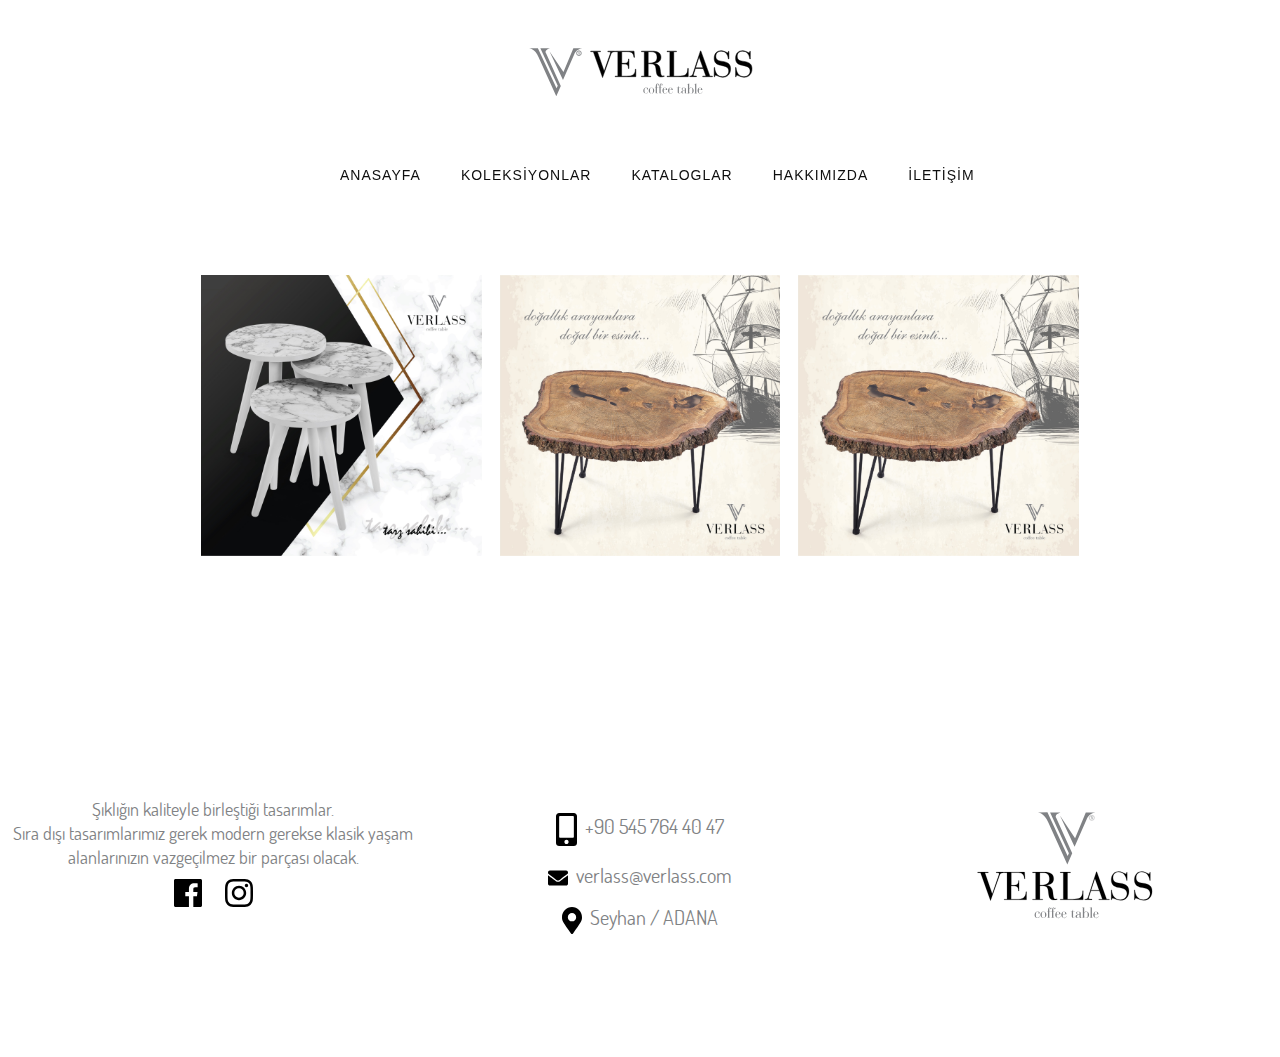
==== koleksiyonlar.html @ 1813a4e0 "responsive" ====
<!DOCTYPE html>
<html lang="en"><script type="text/javascript" charset="utf-8"></script>
    <head>
<meta http-equiv="content-type" content="text/html; charset=UTF-8">
    <meta charset="utf-8">
    <meta name="viewport" content="width=device-width, initial-scale=1, shrink-to-fit=no">
    <meta name="description" content="Ev Dekorasyon Ürünleri">
    <meta name="keyword" content="Sehpa,Coffee Table,Coffee,Table,Verlass,Masa,Mobilya,Tasarım,Dizayn,Ev,Dekor,Dekorasyon,Zigon,Orta Sehpa,Furniture,Wood,Wooden,Kütük,Masa,">
    <meta http-equiv="refresh" content="200">
    <meta name="robots" content="index, follow">
    <meta name="revisit-after" content="1 days">

    <title>Koleksiyonlarımız - Verlass Sehpa</title>

    <link href="css/style.css" rel="stylesheet">
    <link href="css/fontawesome.css" rel="stylesheet">
    <link href="css/fontawesome.min.css" rel="stylesheet">
    <link rel="shortcut icon" href="images/icons/favicon.ico"/> 
        <script src="/js/jquery-3.4.1"></script>
        <script src="/js/jquery-3.4.1.min.js"></script>
        <script src="/js/navbar.js"></script>
    </head>
<body>
    
    <div class="logo"><img src="images/icons/verlass_logo_big.svg"></div>

<div id='cssmenu'>
<ul>
   <li class='active'><a href='index.html'>ANASAYFA</a></li>
   <li><a href='koleksiyonlar.html'>KOLEKSİYONLAR</a></li>
   <li><a href='/katalog/verlass katalog calısma1.pdf' target="blank" title="Verlass Katalog">KATALOGLAR</a></li>
   <li><a href='#'>HAKKIMIZDA</a></li>
   <li><a href='#'>İLETİŞİM</a></li>
</ul>
</div>

<div>
    <div class="flex-container">
    
        <div class="product-container">
    <a href='zigonsehpa.html'>            
        <img src="images/IMG-20190313-WA0003.jpg" class="product-container-image">
            <div class="product-container-overlay">
                <div class="product-container-text">Zigon Sehpa</div>
            </div>
    </a>
        </div>
        <div class="product-container">
        <a href='ortasehpa.html'>
            <img src="images/IMG-20190314-WA0002.jpg" class="product-container-image">
            <div class="product-container-overlay">
                <div class="product-container-text">Orta Sehpa</div>
            </div>
        </div>
    </a>
    
        <div class="product-container">
    <a href='ozeltasarimsehpa.html'>
            <img src="images/IMG-20190314-WA0002.jpg" class="product-container-image">
            <div class="product-container-overlay">
                <div class="product-container-text">Özel Tasarım Sehpa</div>
            </div>
        </div>
    </a>
    </div>
    
</div>

<div class="footer" id="footer"> 
        <div class="row">
  <div class="column">
    <p>Şıklığın kaliteyle birleştiği tasarımlar.</p>
      <p>Sıra dışı tasarımlarımız gerek modern gerekse klasik yaşam alanlarınızın vazgeçilmez bir parçası olacak.</p>
      <div class="social">
    <a href="https://www.instagram.com/verlasssehpa/"><img src="images/icons/facebook-brands.svg"></a>
    <a href="https://www.instagram.com/verlasssehpa/"><img src="images/icons/instagram-brands.svg"></a>
      </div>
  </div>

  <div class="column">
    <div class="info"><img src="images/icons/mobile-alt-solid.svg">+90 545 764 40 47</div>
    <div class="info"><img src="images/icons/envelope-solid.svg">verlass@verlass.com</div>
    <div class="info"><img src="images/icons/map-marker-alt-solid.svg">Seyhan / ADANA</div>
  </div>
  <div class="column">
<img src="images/icons/verlass_logo.svg"/>
      
</div>
   </div>      
	</div>    
        <script src="/js/navbar.js"></script>
        

    </body>
</html>
---- css/style.css ----
html{
    height: 100%;
}

*, *::after, *::before {
    -webkit-box-sizing: border-box;
    -moz-box-sizing: border-box;
    box-sizing: border-box;
}

    *::after, *::before {
        content: '';
    }
* {
    padding: 0;
    margin: 0;
    border: 0;
    list-style: none;
}
a:link, a:visited {
    text-decoration: none;
    color: inherit;
}

/* This width range is for smartphone (tr: akıllı telefonlar için) */
#cssmenu.small-screen {
  width: 100%;
}
#cssmenu.small-screen > ul,
#cssmenu.small-screen.align-center > ul {
  width: 100%;
  text-align: left;
}
#cssmenu.small-screen > ul > li,
#cssmenu.small-screen.align-center {
  float: none;
  display: block;
  border-top: 1px solid rgba(100, 100, 100, 0.1);
}
#cssmenu.small-screen > ul > li:hover > a,
#cssmenu.small-screen > ul > li > a:hover {
  color: #0e0e0e;
  -webkit-transform: none;
  -moz-transform: none;
  transform: none;
  -ms-transform: none;
}
#cssmenu.small-screen > ul > li > a::before {
  display: none;
}
#cssmenu.small-screen #menu-button {
  display: block;
  padding: 16px 20px;
  cursor: pointer;
  font-size: 14px;
  text-decoration: none;
  color: #0e0e0e;
  text-transform: uppercase;
  letter-spacing: 1px;
  background: #ffffff;
}
#cssmenu.small-screen #menu-button:after {
  content: "";
  position: absolute;
  right: 20px;
  top: 17px;
  display: block;
  -webkit-box-sizing: content-box;
  -moz-box-sizing: content-box;
  box-sizing: content-box;
  border-top: 2px solid #ffffff;
  border-bottom: 2px solid #ffffff;
  width: 22px;
  height: 3px;
}
#cssmenu.small-screen #menu-button.menu-opened:after {
  border-top: 2px solid #dff2fa;
  border-bottom: 2px solid #dff2fa;
}
#cssmenu.small-screen #menu-button:before {
  content: "";
  position: absolute;
  right: 20px;
  top: 27px;
  display: block;
  width: 22px;
  height: 2px;
  background: #ffffff;
}
#cssmenu.small-screen #menu-button.menu-opened:before {
  background: #0e0e0e;
}
@media screen and (max-width: 600px) {
  .repper {
    display: none;
  }
}

/* This width range is for tablet (tr: tabletler için) */
@media (min-width: 768px) and (max-width: 991px) {
  .container { width: 730px;}

    #cssmenu {
      width: 100%;
    }
    #cssmenu > ul,
    #cssmenu.align-center > ul {
      width: 100%;
      text-align: left;
    }
    #cssmenu > ul > li,
    #cssmenu.align-center {
      float: none;
      display: block;
      border-top: 1px solid rgba(100, 100, 100, 0.1);
    }
    #cssmenu > ul > li:hover > a,
    #cssmenu > ul > li > a:hover {
      color: #0e0e0e;
      -webkit-transform: none;
      -moz-transform: none;
      transform: none;
      -ms-transform: none;
    }
    #cssmenu > ul > li > a::before {
      display: none;
    }
    #cssmenu #menu-button {
      display: block;
      padding: 16px 20px;
      cursor: pointer;
      font-size: 14px;
      text-decoration: none;
      color: #0e0e0e;
      text-transform: uppercase;
      letter-spacing: 1px;
      background: #ffffff;
    }
    #cssmenu #menu-button:after {
      content: "";
      position: absolute;
      right: 20px;
      top: 17px;
      display: block;
      -webkit-box-sizing: content-box;
      -moz-box-sizing: content-box;
      box-sizing: content-box;
      border-top: 2px solid #ffffff;
      border-bottom: 2px solid #ffffff;
      width: 22px;
      height: 3px;
    }
    #cssmenu #menu-button.menu-opened:after {
      border-top: 2px solid #dff2fa;
      border-bottom: 2px solid #dff2fa;
    }
    #cssmenu #menu-button:before {
      content: "";
      position: absolute;
      right: 20px;
      top: 27px;
      display: block;
      width: 22px;
      height: 2px;
      background: #ffffff;
    }
    #cssmenu #menu-button.menu-opened:before {
      background: #0e0e0e;
    }

    .repper{display: none;}
  /* your other css codes */
}

/* This width range is for medium pc screens (tr: orta ekranlı pc için) */
@media (min-width: 992px) and (max-width: 1199px) {
  .repper {
    width: 1092px;
    margin: 0 auto;
    position: relative;
    overflow: hidden;
    border-radius: 0px;
   }
   .repper:hover #gpoy {
    transition: 2s;
    right:12px;
   }
   
   #sdr2012 {
    width: 1084px;
    height: 375px;
    border: 2px solid #FFFFFF;
    border-radius: 0px;
    overflow: hidden;
    position: relative;
    cursor: pointer;
   }
   #sdr2012 .sld {
    width: 4336px;
    height: 375px;
    display: block;
    margin: 0;
    padding: 0;
   }
   #sdr2012 .slide {
    width: 1084px;
    height: 375px;
    float: left;
    list-style-type: none;
   }
   .SOT190331 {
    position: absolute;
    max-width: 1084px;
    margin: 0px;
   }
   .c143523  {
    position: absolute;
    bottom: 0px;
    width:100%;
    padding: 12px;
    background-color: rgba(0, 0, 0, 0.5);
    color: #FFFFFF;
    font-size:24pt;
    font-family:Tahoma;
    text-align:center;
    line-height:48px;
    z-index:33;
    -webkit-box-sizing: border-box;
    -moz-box-sizing: border-box;
    box-sizing: border-box;
   }
}

/* This width range is for large pc screens (tr: geniş ekranlı pc için) */
@media (min-width: 1200px) {
  .repper {
    width: 1092px;
    margin: 0 auto;
    position: relative;
    overflow: hidden;
    border-radius: 0px;
   }
   .repper:hover #gpoy {
    transition: 2s;
    right:12px;
   }
   
   #sdr2012 {
    width: 1084px;
    height: 375px;
    border: 2px solid #FFFFFF;
    border-radius: 0px;
    overflow: hidden;
    position: relative;
    cursor: pointer;
   }
   #sdr2012 .sld {
    width: 4336px;
    height: 375px;
    display: block;
    margin: 0;
    padding: 0;
   }
   #sdr2012 .slide {
    width: 1084px;
    height: 375px;
    float: left;
    list-style-type: none;
   }
   .SOT190331 {
    position: absolute;
    max-width: 1084px;
    margin: 0px;
   }
   .c143523  {
    position: absolute;
    bottom: 0px;
    width:100%;
    padding: 12px;
    background-color: rgba(0, 0, 0, 0.5);
    color: #FFFFFF;
    font-size:24pt;
    font-family:Tahoma;
    text-align:center;
    line-height:48px;
    z-index:33;
    -webkit-box-sizing: border-box;
    -moz-box-sizing: border-box;
    box-sizing: border-box;
   }
}
    body {
    font-size: 1.6rem;
    font-family: "PT Sans", sans-serif;
    color: #2D4246;
    background-color: #ffffff; /* changed from #EEEEEE */
    height: 100%;
}

    body::after {
        /* dark overlay layer - visible when we fire .cd-quick-view */
        position: fixed;
        top: 0;
        left: 0;
        width: 100%;
        height: 100%;
        background: rgba(71, 55, 78, 0.8);
        visibility: hidden;
        opacity: 0;
        -webkit-transition: opacity .3s 0s, visibility 0s .3s;
        -moz-transition: opacity .3s 0s, visibility 0s .3s;
        transition: opacity .3s 0s, visibility 0s .3s;
    }

@font-face {
  font-family: "Dosis-Regular";
  src: url("/fonts/Dosis-Regular.eot");
  src: url("/fonts/Dosis-Regular.eot?#iefix") format("embedded-opentype"),
       url("/fonts/Dosis-Regular.ttf") format("truetype"),
       url("/fonts/Dosis-Regular.woff") format("woff");
  font-weight: normal;
  font-style: normal;
}

@font-face {
  font-family: "Dosis-SemiBold";
  src: url("/fonts/Dosis-SemiBold.eot");
  src: url("/fonts/Dosis-SemiBold.eot?#iefix") format("embedded-opentype"),
       url("/fonts/Dosis-SemiBold.ttf") format("truetype"),
       url("/fonts/Dosis-SemiBold.woff") format("woff");
  font-weight: normal;
  font-style: normal;
}

html, body {
  height: 100%;
  padding: 0;
  margin: 0;
}

body {
  position: relative;
  font-family: "Varela Round";
  background: #ffffff;
}

.logo{text-align: center}
.logo img{
    padding: 3%;
        width: 25%;
    }

#cssmenu,
#cssmenu ul,
#cssmenu ul li,
#cssmenu ul li a,
#cssmenu #menu-button {

  list-style: none;
  line-height: 1;
  display: block;
  position: relative;
  -webkit-box-sizing: border-box;
  -moz-box-sizing: border-box;
  box-sizing: border-box;
}
#cssmenu:after,
#cssmenu > ul:after {
  content: ".";
  display: block;
  clear: both;
  visibility: hidden;
  line-height: 0;
  height: 0;
}
#cssmenu #menu-button {
  display: none;
}
#cssmenu {
  width: auto;
  font-family: Raleway, sans-serif;
  line-height: 1;
}
#cssmenu > ul {
  padding-left: 25%;
  background: #ffffff;
}
#cssmenu > ul > li {
  float: left;
  -webkit-perspective: 1000px;
  -moz-perspective: 1000px;
  perspective: 1000px;
}
#cssmenu.align-center > ul {
  font-size: 0;
  text-align: center;
}
#cssmenu.align-center > ul > li {
  display: inline-block;
  float: none;
}
#cssmenu.align-right > ul > li {
  float: right;
}
#cssmenu > ul > li > a {
  padding: 16px 20px;
  font-size: 14px;
  color: #0e0e0e;
  letter-spacing: 1px;
  text-transform: uppercase;
  text-decoration: none;
  background: #ffffff;
  -webkit-transition: all .3s;
  -moz-transition: all .3s;
  -o-transition: all .3s;
  transition: all .3s;
  -webkit-transform-origin: 50% 0;
  -moz-transform-origin: 50% 0;
  transform-origin: 50% 0;
  -webkit-transform-style: preserve-3d;
  -moz-transform-style: preserve-3d;
  transform-style: preserve-3d;
}
#cssmenu > ul > li.active > a {
  color: #0e0e0e;
}
#cssmenu > ul > li:hover > a,
#cssmenu > ul > li > a:hover {
  color: #0e0e0e;
  -webkit-transform: rotateX(90deg) translateY(-23px);
  -moz-transform: rotateX(90deg) translateY(-23px);
  transform: rotateX(90deg) translateY(-23px);
  -ms-transform: none;
}
#cssmenu > ul > li > a::before {
  position: absolute;
  top: 100%;
  left: 0;
  z-index: -1;
  -webkit-box-sizing: border-box;
  -moz-box-sizing: border-box;
  box-sizing: border-box;
  width: 100%;
  height: 100%;
  padding: 16px 20px;
  color: #0e0e0e;
  background: #0e0e0e;
  content: attr(data-title);
  -webkit-transition: background 0.3s;
  -moz-transition: background 0.3s;
  transition: background 0.3s;
  -webkit-transform: rotateX(-90deg);
  -moz-transform: rotateX(-90deg);
  transform: rotateX(-90deg);
  -webkit-transform-origin: 50% 0;
  -moz-transform-origin: 50% 0;
  transform-origin: 50% 0;
  -ms-transform: translateY(-18px);
}
    
#cssmenu > ul > li:hover > a::before,
#cssmenu > ul > li > a:hover::before {
  background: #add8e6;
    color: #ffffff;
    font-weight: bold;
}

#page {
  background: #ffffff;
  position: relative;
    height: auto;
    text-align: center;
}

#gpoy {
 position: absolute;
 right:-231px;
 top:4px;
 padding: 11px 0px 3px;
 z-index:99;
 opacity: 0.9;
 transition: 1s;
 line-height: 12px;
}


    .heading{
    height: auto;
    color: #2D4246;
    font-family: "Dosis-SemiBold";
    font-size: 30px;
    letter-spacing: 3px;
    margin: 15px;
        border-bottom: 1px solid #2D4246 ;
}
    
#page {
  background: #ffffff;
  position: relative;
    height: auto;
	margin: 2% 10% 10% 10%;
	text-align: center;
}

.flex-container{
    position: relative;
    display: flex;
    margin-top: 3%;
    margin-left: 15%;
    margin-right: 15%;
    margin-bottom: 15%;
}


.flex-container div a{
  margin: 10px;
}

.flex-container .product{
    width: 300px;
    height: 300px;    
    transition: transform .4s;
}

.flex-container-index {
    position: relative;
    display: flex;
    margin-top: 7%;
    margin-left: 15%;
    margin-right: 15%;
}

.flex-container-index .product{
    transition: transform .4s;
}

.flex-container-index div{
  margin: 10px;
}

.product:hover{
    transform: scale(1.1);
    opacity: 0.5;

} 

.product-container{
  position: relative;
  width: 50%;
  padding: 1%;
}

.product-container-image {
  display: block;
  width: 100%;
  height: auto;
}

.product-container-overlay {
  position: absolute;
  display: inline-block;
  bottom: 10.5%;
  height: 17%;
  width: 94%;
  opacity: 0;
  transition: .5s ease;
  background-color: #000000;
  vertical-align: bottom;
}

.product-container:hover .product-container-overlay {
  opacity: 0.6;
}

.product-container-text {
  color: white;
  font-size: 24px;
  position: absolute;
  top: 45%;
  left: 45%;
  -webkit-transform: translate(-50%, -50%);
  -ms-transform: translate(-50%, -50%);
  transform: translate(-50%, -50%);
  text-align: center;
  vertical-align: middle;
}



.product img{
    width: 100%;
}

.product p{
    font-family: "Century";
    font-style: italic;
    color:  	#2D4246;
    font-size: 20px;
}


        .footer{
            position: relative;
            height: 30%;
            width: 100%;
            background-color: #ffffff;
            z-index: 999;
            position: relative;
            right: 0;
            bottom: auto;
            left: 0;
            clear:both;
            overflow: hidden;
        }

        .column {
          float: left;
          width: 33.33%;
          padding: 10px;
          height: 300px;
            margin-left: auto;
            margin-right: auto;
            text-align: center;
        }

        .row:after {
          content: "";
          display: table;
          clear: both;


        }

        .column p{
            color: #000000;
            font-family: "Dosis-Regular";
            font-size: 18px;
            color: #808284;
            font-size: 18px;
        }

        .column img{
            height: 50%;
        }

        .social{
            width: auto;
            height: auto;
        text-align: center;
        }

        .social a img{
            width: 7%;
            margin: 2%;
        }

        .info{
            color: #000000;
            font-family: "Dosis-Regular";
            font-size: 18px;
            bottom: 50%;
            top: 50%;
            margin-top: 4%;
            color: #808284;
            vertical-align: middle;
            font-size: 20px;
        }

        .info img{
             width: 5%;
            margin-right: 2%;
            vertical-align: middle;
        }
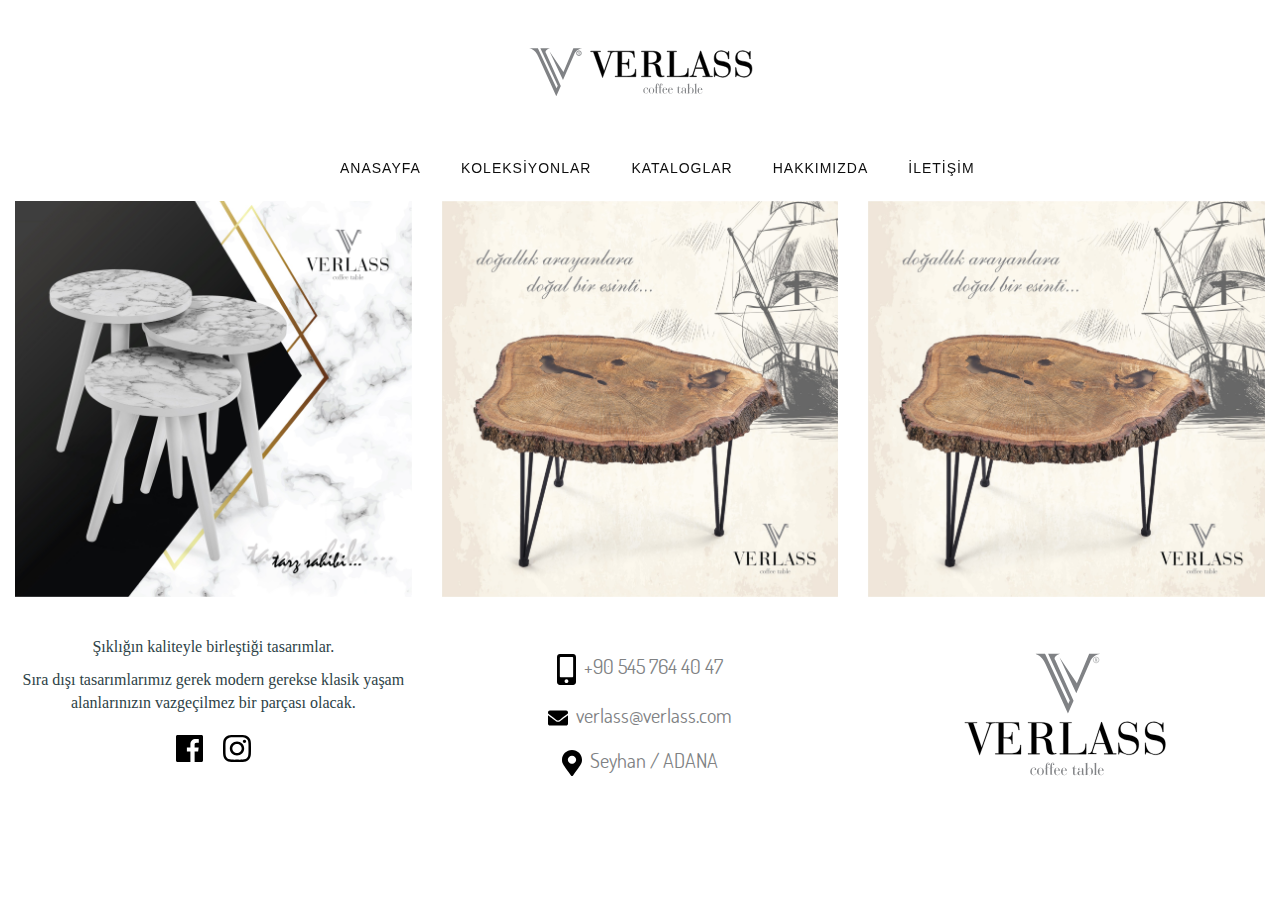
==== commit de44c6d5: "bootstrap updates" ====
--- a/koleksiyonlar.html
+++ b/koleksiyonlar.html
@@ -1,95 +1,104 @@
 <!DOCTYPE html>
-<html lang="en"><script type="text/javascript" charset="utf-8"></script>
-    <head>
-<meta http-equiv="content-type" content="text/html; charset=UTF-8">
+<html lang="en">
+<script type="text/javascript" charset="utf-8"></script>
+
+<head>
+    <meta http-equiv="content-type" content="text/html; charset=UTF-8">
     <meta charset="utf-8">
     <meta name="viewport" content="width=device-width, initial-scale=1, shrink-to-fit=no">
     <meta name="description" content="Ev Dekorasyon Ürünleri">
-    <meta name="keyword" content="Sehpa,Coffee Table,Coffee,Table,Verlass,Masa,Mobilya,Tasarım,Dizayn,Ev,Dekor,Dekorasyon,Zigon,Orta Sehpa,Furniture,Wood,Wooden,Kütük,Masa,">
+    <meta name="keyword"
+        content="Sehpa,Coffee Table,Coffee,Table,Verlass,Masa,Mobilya,Tasarım,Dizayn,Ev,Dekor,Dekorasyon,Zigon,Orta Sehpa,Furniture,Wood,Wooden,Kütük,Masa,">
     <meta http-equiv="refresh" content="200">
     <meta name="robots" content="index, follow">
     <meta name="revisit-after" content="1 days">
 
     <title>Koleksiyonlarımız - Verlass Sehpa</title>
 
+    <link href="css/bootstrap.min.css" rel="stylesheet">
     <link href="css/style.css" rel="stylesheet">
+    <link href="css/quickview.css" rel="stylesheet">
     <link href="css/fontawesome.css" rel="stylesheet">
     <link href="css/fontawesome.min.css" rel="stylesheet">
-    <link rel="shortcut icon" href="images/icons/favicon.ico"/> 
-        <script src="/js/jquery-3.4.1"></script>
-        <script src="/js/jquery-3.4.1.min.js"></script>
-        <script src="/js/navbar.js"></script>
-    </head>
+    <link rel="shortcut icon" href="images/icons/favicon.ico" />
+    <script src="/js/jquery-3.4.1.min.js"></script>
+    <script src="/js/navbar.js"></script>
+    <script src="/js/slider.js"></script>
+    <script src="/js/quickview.js"></script>
+    <script src="/js/modernizr.js"></script>
+    <script src="/js/velocity.min.js"></script>
+</head>
+
 <body>
-    
-    <div class="logo"><img src="images/icons/verlass_logo_big.svg"></div>
 
-<div id='cssmenu'>
-<ul>
-   <li class='active'><a href='index.html'>ANASAYFA</a></li>
-   <li><a href='koleksiyonlar.html'>KOLEKSİYONLAR</a></li>
-   <li><a href='/katalog/verlass katalog calısma1.pdf' target="blank" title="Verlass Katalog">KATALOGLAR</a></li>
-   <li><a href='#'>HAKKIMIZDA</a></li>
-   <li><a href='#'>İLETİŞİM</a></li>
-</ul>
-</div>
+    <div class="logo">
+        <a href="/index.html"><img src="images/icons/verlass_logo_big.svg"></div></a>
+    <div id='cssmenu'>
+        <ul>
+            <li class='active'><a href="/index.html">ANASAYFA</a></li>
+            <li><a href='koleksiyonlar.html'>KOLEKSİYONLAR</a></li>
+            <li><a href='/katalog/verlass katalog calısma1.pdf' target="blank">KATALOGLAR</a></li>
+            <li><a href='#footer'>HAKKIMIZDA</a></li>
+            <li><a href='#footer'>İLETİŞİM</a></li>
+        </ul>
+    </div>
 
-<div>
-    <div class="flex-container">
-    
-        <div class="product-container">
-    <a href='zigonsehpa.html'>            
-        <img src="images/IMG-20190313-WA0003.jpg" class="product-container-image">
-            <div class="product-container-overlay">
-                <div class="product-container-text">Zigon Sehpa</div>
+    <div>
+        <div role="row" style="display: inline-flex; justify-content: center;">
+
+            <div class="col-lg-4 col-md-4 col-sm-12">
+                <a href='zigonsehpa.html'>
+                    <img src="images/IMG-20190313-WA0003.jpg" class="product-container-image">
+                    <div class="product-container-overlay">
+                        <div class="product-container-text">Zigon Sehpa</div>
+                    </div>
+                </a>
             </div>
-    </a>
+            <div class="col-lg-4 col-md-4 col-sm-12">
+                <a href='ortasehpa.html'>
+                    <img src="images/IMG-20190314-WA0002.jpg" class="product-container-image">
+                    <div class="product-container-overlay">
+                        <div class="product-container-text">Orta Sehpa</div>
+                    </div>
+            </div>
+            </a>
+
+            <div class="col-lg-4 col-md-4 col-sm-12">
+                <a href='ozeltasarimsehpa.html'>
+                    <img src="images/IMG-20190314-WA0002.jpg" class="product-container-image">
+                    <div class="product-container-overlay">
+                        <div class="product-container-text">Özel Tasarım Sehpa</div>
+                    </div>
+            </div>
+            </a>
         </div>
-        <div class="product-container">
-        <a href='ortasehpa.html'>
-            <img src="images/IMG-20190314-WA0002.jpg" class="product-container-image">
-            <div class="product-container-overlay">
-                <div class="product-container-text">Orta Sehpa</div>
+
+    </div>
+
+    <div class="footer" id="footer">
+        <div role="row">
+            <div class="col-lg-4 col-md-4 col-sm-12 text-center">
+                <p>Şıklığın kaliteyle birleştiği tasarımlar.</p>
+                <p>Sıra dışı tasarımlarımız gerek modern gerekse klasik yaşam alanlarınızın vazgeçilmez bir parçası
+                    olacak.</p>
+                <div class="social">
+                    <a href="https://www.instagram.com/verlasssehpa/"><img src="images/icons/facebook-brands.svg"></a>
+                    <a href="https://www.instagram.com/verlasssehpa/"><img src="images/icons/instagram-brands.svg"></a>
+                </div>
+            </div>
+
+            <div class="col-lg-4 col-md-4 col-sm-12 text-center">
+                <div class="info"><img src="images/icons/mobile-alt-solid.svg">+90 545 764 40 47</div>
+                <div class="info"><img src="images/icons/envelope-solid.svg">verlass@verlass.com</div>
+                <div class="info"><img src="images/icons/map-marker-alt-solid.svg">Seyhan / ADANA</div>
+            </div>
+            <div class="col-lg-4 col-md-4 col-sm-12 text-center">
+                <a href="/index.html"><img style="width: 60%;" src="images/icons/verlass_logo.svg" /></a>
             </div>
         </div>
-    </a>
-    
-        <div class="product-container">
-    <a href='ozeltasarimsehpa.html'>
-            <img src="images/IMG-20190314-WA0002.jpg" class="product-container-image">
-            <div class="product-container-overlay">
-                <div class="product-container-text">Özel Tasarım Sehpa</div>
-            </div>
-        </div>
-    </a>
     </div>
-    
-</div>
 
-<div class="footer" id="footer"> 
-        <div class="row">
-  <div class="column">
-    <p>Şıklığın kaliteyle birleştiği tasarımlar.</p>
-      <p>Sıra dışı tasarımlarımız gerek modern gerekse klasik yaşam alanlarınızın vazgeçilmez bir parçası olacak.</p>
-      <div class="social">
-    <a href="https://www.instagram.com/verlasssehpa/"><img src="images/icons/facebook-brands.svg"></a>
-    <a href="https://www.instagram.com/verlasssehpa/"><img src="images/icons/instagram-brands.svg"></a>
-      </div>
-  </div>
 
-  <div class="column">
-    <div class="info"><img src="images/icons/mobile-alt-solid.svg">+90 545 764 40 47</div>
-    <div class="info"><img src="images/icons/envelope-solid.svg">verlass@verlass.com</div>
-    <div class="info"><img src="images/icons/map-marker-alt-solid.svg">Seyhan / ADANA</div>
-  </div>
-  <div class="column">
-<img src="images/icons/verlass_logo.svg"/>
-      
-</div>
-   </div>      
-	</div>    
-        <script src="/js/navbar.js"></script>
-        
+</body>
 
-    </body>
-</html>
+</html>--- a/css/style.css
+++ b/css/style.css
@@ -54,6 +54,7 @@
   cursor: pointer;
   font-size: 14px;
   text-decoration: none;
+  text-align: center;
   color: #0e0e0e;
   text-transform: uppercase;
   letter-spacing: 1px;
@@ -347,9 +348,14 @@
 .logo{text-align: center}
 .logo img{
     padding: 3%;
-        width: 25%;
-    }
-
+    width: 25%;
+    }
+@media only screen and (max-width: 768px) {
+  .logo img{
+    padding: 3%;
+    width: 70%;
+  }
+}
 #cssmenu,
 #cssmenu ul,
 #cssmenu ul li,
@@ -601,11 +607,12 @@
 
         .footer{
             position: relative;
-            height: 30%;
+            /* height: 30%; */
             width: 100%;
             background-color: #ffffff;
             z-index: 999;
             position: relative;
+            margin-top: 2em;
             right: 0;
             bottom: auto;
             left: 0;
--- a/css/quickview.css
+++ b/css/quickview.css
@@ -0,0 +1,743 @@
+
+
+  body::after {
+      /* dark overlay layer - visible when we fire .cd-quick-view */
+      position: fixed;
+      top: 0;
+      left: 0;
+      width: 100%;
+      height: 100%;
+      background: rgba(71, 55, 78, 0.8);
+      visibility: hidden;
+      opacity: 0;
+      -webkit-transition: opacity .3s 0s, visibility 0s .3s;
+      -moz-transition: opacity .3s 0s, visibility 0s .3s;
+      transition: opacity .3s 0s, visibility 0s .3s;
+  }
+
+
+
+@media only screen and (min-width: 1024px) {
+  body.overlay-layer::after {
+      visibility: visible;
+      opacity: 1;
+      -webkit-transition: opacity .3s 0s, visibility 0s 0s;
+      -moz-transition: opacity .3s 0s, visibility 0s 0s;
+      transition: opacity .3s 0s, visibility 0s 0s;
+  }
+}
+
+a {
+  color: #f82f53;
+  text-decoration: none;
+}
+
+img {
+  max-width: 100%;
+}
+
+/* -------------------------------- 
+
+Modules - reusable parts of our design
+
+-------------------------------- */
+.cd-container {
+  /* this class is used to give a max-width to the element it is applied to, and center it horizontally when it reaches that max-width */
+  width: 90%;
+  max-width: 1170px;
+  margin: 0 auto;
+}
+
+  .cd-container:after {
+      content: "";
+      display: table;
+      clear: both;
+  }
+
+/* -------------------------------- 
+
+Main components 
+
+-------------------------------- */
+
+html, body {
+  height: 100%;
+}
+
+/*header {
+position: relative;
+height: 160px;
+line-height: 170px;
+text-align: center;
+-webkit-font-smoothing: antialiased;
+-moz-osx-font-smoothing: grayscale;
+}
+header h1 {
+color: #ffffff;
+font-size: 20px;
+font-size: 1.25rem;
+}
+@media only screen and (min-width: 768px) {
+header {
+  line-height: 180px;
+}
+header h1 {
+  font-size: 26px;
+  font-size: 1.625rem;
+}
+}
+@media only screen and (min-width: 1024px) {
+header {
+  line-height: 220px;
+}
+}*/
+
+.cd-items {
+  padding: 2em 0;
+}
+
+@media only screen and (min-width: 768px) {
+  .cd-items {
+      padding: 5em 0 0;
+  }
+}
+
+@media only screen and (min-width: 1024px) {
+  .cd-items {
+      padding: 3em 0 0;
+  }
+}
+
+.cd-item {
+  position: relative;
+  margin: 0 0 1em;
+}
+
+  .cd-item > img {
+      display: block;
+      min-height: 220px;
+      width: auto;
+      /*}
+.cd-quick-view{
+position:relative;
+z-index:9999*/
+  }
+
+@media only screen and (min-width: 768px) {
+  .cd-item {
+      width: 48%;
+      float: left;
+      margin: 0 4% 7em 0;
+      height: 300px;
+  }
+
+  .cd-item > img {
+    display: block;
+    min-height: 220px;
+    width: auto;
+}
+
+      .cd-item:nth-child(2n) {
+          margin-right: 0;
+      }
+}
+
+@media only screen and (min-width: 1024px) {
+  .cd-item {
+      width: 22%;
+      height: 400px;
+      float: left;
+      margin: 0 4% 2.8em 0;
+  }
+
+      .cd-item:nth-child(2n) {
+          margin-right: 4%;
+      }
+
+      .cd-item:nth-child(4n) {
+          margin-right: 0;
+      }
+
+      .cd-item.empty-box::after {
+          /* box visible as placeholder when the .cd-quick-view zooms in */
+          position: absolute;
+          top: 0;
+          left: 0;
+          width: 100%;
+          height: 100%;
+          background-color: #392c3f;
+      }
+}
+
+.cd-trigger {
+  position: absolute;
+  height: 50px;
+  line-height: 50px;
+  width: 100%;
+  top: 100%;
+  bottom: 0;
+  left: 0;
+  background: #add8e6;
+  text-align: center;
+  -webkit-font-smoothing: antialiased;
+  -moz-osx-font-smoothing: grayscale;
+  color: #ffffff;
+  opacity: 0;
+  visibility: hidden;
+  -webkit-transition: opacity 0.2s, background-color 0.2s;
+  -moz-transition: opacity 0.2s, background-color 0.2s;
+  transition: opacity 0.2s, background-color 0.2s;
+}
+
+.no-touch .cd-trigger:hover {
+  background: #2196F3;
+}
+
+@media only screen and (min-width: 1024px) {
+  .cd-trigger {
+      /* always visible on small devices */
+      visibility: visible;
+      opacity: 1;
+  }
+}
+
+@media only screen and (min-width: 1170px) {
+  .cd-trigger {
+      /* only visible on hover on big devices */
+      opacity: 0;
+  }
+}
+
+@media only screen and (min-width: 1170px) {
+  .no-touch .cd-item:hover .cd-trigger {
+      opacity: 1;
+  }
+
+  .touch .cd-item .cd-trigger {
+      opacity: 1;
+  }
+}
+
+.cd-quick-view {
+  /* quick view non available on small devices */
+  display: none;
+}
+
+@media only screen and (min-width: 1024px) {
+  .cd-quick-view {
+      display: block;
+      position: fixed;
+      max-width: 900px;
+      visibility: hidden;
+      /* Force Hardware Acceleration in WebKit */
+      -webkit-transform: translateZ(0);
+      -moz-transform: translateZ(0);
+      -ms-transform: translateZ(0);
+      -o-transform: translateZ(0);
+      transform: translateZ(0);
+      -webkit-backface-visibility: hidden;
+      backface-visibility: hidden;
+      will-change: left, top, width;
+      z-index: 9999;
+  }
+
+      .cd-quick-view:after {
+          content: "";
+          display: table;
+          clear: both;
+      }
+
+      .cd-quick-view.is-visible {
+          /* class added when user clicks on .cd-trigger */
+          visibility: visible;
+      }
+
+      .cd-quick-view.animate-width {
+          /* class added at the end of the first zoom-in animation */
+          background-color: #ffffff;
+          box-shadow: 0 0 30px rgba(0, 0, 0, 0.2);
+          -webkit-transition: box-shadow 0.3s;
+          -moz-transition: box-shadow 0.3s;
+          transition: box-shadow 0.3s;
+      }
+}
+
+.cd-slider-wrapper {
+  position: relative;
+  display: inline-block;
+  float: left;
+}
+
+  .cd-slider-wrapper:after {
+      content: "";
+      display: table;
+      clear: both;
+  }
+
+.cd-slider {
+  float: left;
+}
+
+  .cd-slider li {
+      position: absolute;
+      top: 0;
+      left: 0;
+      z-index: 1;
+  }
+
+      .cd-slider li img {
+          display: block;
+          width: 100%;
+          max-width: 400px;
+      }
+
+      .cd-slider li.selected {
+          position: relative;
+          z-index: 3;
+      }
+
+.add-content .cd-slider {
+  margin-right: 3em;
+}
+
+.cd-slider-navigation {
+  opacity: 0;
+}
+
+.add-content .cd-slider-navigation {
+  opacity: 1;
+}
+
+.cd-slider-navigation li {
+  position: absolute;
+  top: 50%;
+  bottom: auto;
+  -webkit-transform: translateY(-50%);
+  -moz-transform: translateY(-50%);
+  -ms-transform: translateY(-50%);
+  -o-transform: translateY(-50%);
+  transform: translateY(-50%);
+  z-index: 3;
+}
+
+  .cd-slider-navigation li:first-child {
+      left: 0;
+  }
+
+  .cd-slider-navigation li:last-child {
+      /* equal to the .cd-slider-wrapper margin-right */
+      right: 3em;
+  }
+
+  .cd-slider-navigation li a {
+      display: block;
+      width: 40px;
+      height: 50px;
+      overflow: hidden;
+      text-indent: 100%;
+      white-space: nowrap;
+      opacity: 0;
+      /* Force Hardware Acceleration in WebKit */
+      -webkit-transform: translateZ(0);
+      -moz-transform: translateZ(0);
+      -ms-transform: translateZ(0);
+      -o-transform: translateZ(0);
+      transform: translateZ(0);
+      -webkit-backface-visibility: hidden;
+      backface-visibility: hidden;
+      -webkit-transition: opacity 0.2s, background-color 0.2s;
+      -moz-transition: opacity 0.2s, background-color 0.2s;
+      transition: opacity 0.2s, background-color 0.2s;
+  }
+
+      .cd-slider-navigation li a::before, .cd-slider-navigation li a::after {
+          /* create arrows in CSS */
+          position: absolute;
+          top: 18px;
+          left: 14px;
+          display: inline-block;
+          background: #ffffff;
+          height: 3px;
+          width: 12px;
+      }
+
+      .cd-slider-navigation li a::before {
+          -webkit-transform: rotate(45deg);
+          -moz-transform: rotate(45deg);
+          -ms-transform: rotate(45deg);
+          -o-transform: rotate(45deg);
+          transform: rotate(45deg);
+      }
+
+      .cd-slider-navigation li a::after {
+          -webkit-transform: translateY(7px) rotate(-45deg);
+          -moz-transform: translateY(7px) rotate(-45deg);
+          -ms-transform: translateY(7px) rotate(-45deg);
+          -o-transform: translateY(7px) rotate(-45deg);
+          transform: translateY(7px) rotate(-45deg);
+      }
+
+.add-content .cd-slider-navigation li a {
+  opacity: .2;
+}
+
+.no-touch .cd-slider-navigation li a:hover {
+  background: rgba(71, 55, 78, 0.8);
+  opacity: 1;
+}
+
+.touch .cd-slider-navigation li a {
+  opacity: 1;
+}
+
+.cd-slider-navigation li:first-child a::before {
+  -webkit-transform: rotate(-45deg);
+  -moz-transform: rotate(-45deg);
+  -ms-transform: rotate(-45deg);
+  -o-transform: rotate(-45deg);
+  transform: rotate(-45deg);
+}
+
+.cd-slider-navigation li:first-child a::after {
+  -webkit-transform: translateY(7px) rotate(45deg);
+  -moz-transform: translateY(7px) rotate(45deg);
+  -ms-transform: translateY(7px) rotate(45deg);
+  -o-transform: translateY(7px) rotate(45deg);
+  transform: translateY(7px) rotate(45deg);
+}
+
+.cd-item-info {
+  position: absolute;
+  padding: 3em 5em 3em 0;
+  visibility: hidden;
+  opacity: 0;
+  -webkit-transition: opacity .3s, visibility 0s;
+  -moz-transition: opacity .3s, visibility 0s;
+  transition: opacity .3s, visibility 0s;
+}
+
+  .cd-item-info h2 {
+      font-size: 28px;
+      font-size: 1.75rem;
+  }
+
+  .cd-item-info p {
+      line-height: 1.6;
+      margin: 1em 0;
+      color: #67919c;
+  }
+
+  .cd-item-info .cd-item-action li {
+      display: inline-block;
+      margin-right: 1em;
+  }
+
+      .cd-item-info .cd-item-action li:first-child {
+          margin-left: -4px;
+      }
+
+  .cd-item-info .add-to-cart {
+      -webkit-appearance: none;
+      -moz-appearance: none;
+      -ms-appearance: none;
+      -o-appearance: none;
+      appearance: none;
+      border-radius: 0.25em;
+      border: none;
+      padding: .6em 1.2em;
+      background-color: #f82f53;
+      color: #ffffff;
+      -webkit-font-smoothing: antialiased;
+      -moz-osx-font-smoothing: grayscale;
+      font-family: "PT Sans", sans-serif;
+      font-size: 16px;
+      /*font-size: 1rem;*/
+      cursor: pointer;
+  }
+
+.add-content .cd-item-info {
+  /* class added at the end of the width animation, used to show the content */
+  position: relative;
+  visibility: visible;
+  opacity: 1;
+  text-align: center;
+}
+
+  .add-content .cd-item-info h2 {
+      -webkit-animation: cd-slide-in 0.3s;
+      -moz-animation: cd-slide-in 0.3s;
+      animation: cd-slide-in 0.3s;
+      font-family: "Dosis-Regular";
+      text-align: center;
+
+
+  }
+
+  .add-content .cd-item-info p {
+      -webkit-animation: cd-slide-in 0.4s;
+      -moz-animation: cd-slide-in 0.4s;
+      animation: cd-slide-in 0.4s;
+      font-family: "Dosis-Regular";
+      text-align: center;
+
+
+  }
+
+  .add-content .cd-item-info p table tbody tr {
+    -webkit-animation: cd-slide-in 0.4s;
+    -moz-animation: cd-slide-in 0.4s;
+    animation: cd-slide-in 0.4s;
+    font-family: "Dosis-Regular";
+    text-align: center;
+
+
+}
+
+  .add-content .cd-item-info .cd-item-action {
+      -webkit-animation: cd-slide-in 0.5s;
+      -moz-animation: cd-slide-in 0.5s;
+      animation: cd-slide-in 0.5s;
+  }
+
+@-webkit-keyframes cd-slide-in {
+  0% {
+      -webkit-transform: translate3d(-40px, 0, 0);
+  }
+
+  100% {
+      -webkit-transform: translate3d(0, 0, 0);
+  }
+}
+
+@-moz-keyframes cd-slide-in {
+  0% {
+      -moz-transform: translate3d(-40px, 0, 0);
+  }
+
+  100% {
+      -moz-transform: translate3d(0, 0, 0);
+  }
+}
+
+@keyframes cd-slide-in {
+  0% {
+      -webkit-transform: translate3d(-40px, 0, 0);
+      -moz-transform: translate3d(-40px, 0, 0);
+      -ms-transform: translate3d(-40px, 0, 0);
+      -o-transform: translate3d(-40px, 0, 0);
+      transform: translate3d(-40px, 0, 0);
+  }
+
+  100% {
+      -webkit-transform: translate3d(0, 0, 0);
+      -moz-transform: translate3d(0, 0, 0);
+      -ms-transform: translate3d(0, 0, 0);
+      -o-transform: translate3d(0, 0, 0);
+      transform: translate3d(0, 0, 0);
+  }
+}
+
+.cd-close {
+  position: absolute;
+  top: 10px;
+  right: 10px;
+  display: inline-block;
+  width: 30px;
+  height: 30px;
+  /* image replacement */
+  overflow: hidden;
+  text-indent: 100%;
+  white-space: nowrap;
+  visibility: hidden;
+  -webkit-transform: scale(0);
+  -moz-transform: scale(0);
+  -ms-transform: scale(0);
+  -o-transform: scale(0);
+  transform: scale(0);
+  -webkit-transition: -webkit-transform .3s 0s, visibility 0s .3s;
+  -moz-transition: -moz-transform .3s 0s, visibility 0s .3s;
+  transition: transform .3s 0s, visibility 0s .3s;
+  z-index: 9999;
+}
+
+  .cd-close::before, .cd-close::after {
+      /* close icon in css */
+      position: absolute;
+      top: 12px;
+      left: 5px;
+      display: inline-block;
+      height: 4px;
+      width: 20px;
+      background: #47374e;
+      -webkit-backface-visibility: hidden;
+      backface-visibility: hidden;
+  }
+
+  .cd-close::before {
+      -webkit-transform: rotate(45deg);
+      -moz-transform: rotate(45deg);
+      -ms-transform: rotate(45deg);
+      -o-transform: rotate(45deg);
+      transform: rotate(45deg);
+  }
+
+  .cd-close::after {
+      -webkit-transform: rotate(135deg);
+      -moz-transform: rotate(135deg);
+      -ms-transform: rotate(135deg);
+      -o-transform: rotate(135deg);
+      transform: rotate(135deg);
+  }
+
+.no-touch .cd-close:hover {
+  -webkit-transform: scale(1.2);
+  -moz-transform: scale(1.2);
+  -ms-transform: scale(1.2);
+  -o-transform: scale(1.2);
+  transform: scale(1.2);
+}
+
+.add-content .cd-close {
+  visibility: visible;
+  -webkit-transform: scale(1);
+  -moz-transform: scale(1);
+  -ms-transform: scale(1);
+  -o-transform: scale(1);
+  transform: scale(1);
+  -webkit-transition: -webkit-transform .3s 0s, visibility 0s 0s;
+  -moz-transition: -moz-transform .3s 0s, visibility 0s 0s;
+  transition: transform .3s 0s, visibility 0s 0s;
+}
+
+.quick-view-content {
+  display: none;
+}
+
+#cd-quick-view-coverlay {
+  position: fixed;
+  top: 0;
+  left: 0;
+  bottom: 0;
+  right: 0;
+  background: #000;
+  background: rgba(0,0,0,0.6);
+  z-index: 999;
+  transition: all 0.3s;
+  -webkit-transition: all 0.3s;
+  -moz-transition: all 0.3s;
+  opacity: 0;
+  display: none;
+}
+
+  #cd-quick-view-coverlay.overlay_active {
+      display: block;
+      opacity: 1;
+  }
+
+/* -------------------------------- 
+
+Additional styles
+
+-------------------------------- */
+
+.product-code-container {
+  font-family: "Dosis-Regular";
+  padding: 10%;
+  height: 20px;
+  width: initial;
+  background-color: white;
+  background: white;
+  text-align: center;
+  color: #2196F3;
+  margin-bottom: 7%;
+}
+
+.product-code-text {
+  text-align: center;
+  vertical-align: top;
+  position: absolute;
+}
+
+.product-sum-container {
+  font-family: "Dosis-Regular";
+  background-color: white;
+  background: white;
+  height: 50px;
+}
+
+  .product-sum-container a {
+      color: #2D4246;
+  }
+
+.product-sum-text {
+  text-align: center;
+  vertical-align: top;
+  width: 100%;
+  margin: 0%;
+  /*top: 60%;
+  left: 50%;
+  transform: translateX(-50%) translateY(-50%);*/
+}
+
+.product-price-container {
+  height: 80px;
+  background-color: white;
+  background: white;
+  padding-top: 3%;
+  text-align: center;
+  width: initial;
+}
+
+.blank {
+  height: 100px;
+  background-color: white;
+}
+
+/*.product-price-text {
+  text-align: center;
+  vertical-align: top;
+  position: absolute;
+}*/
+
+.details {
+  width: 10rem;
+  text-align: left;
+  padding: 0px;
+}
+
+.colon {
+  width: 1rem;
+  text-align: left;
+}
+
+.contactext {
+  display: block;
+  float: none;
+  margin-left: auto;
+  margin-right: auto;
+  max-width: 1800px;
+  width: 80%;
+  height: 100%;
+  font-size: 20px;
+  font-family: "Dosis-Regular";
+  color: white;
+}
+
+.contactable-first {
+  color: #1A237E;
+  padding-top: 5rem;
+  width: 20vh;
+  text-align: left;
+}
+
+.contactable-colon {
+  color: #1A237E;
+  width: 1rem;
+  text-align: left;
+}
+
+.contactable-second {
+  color: #1A237E;
+  width: 80vh;
+  text-align: left;
+}